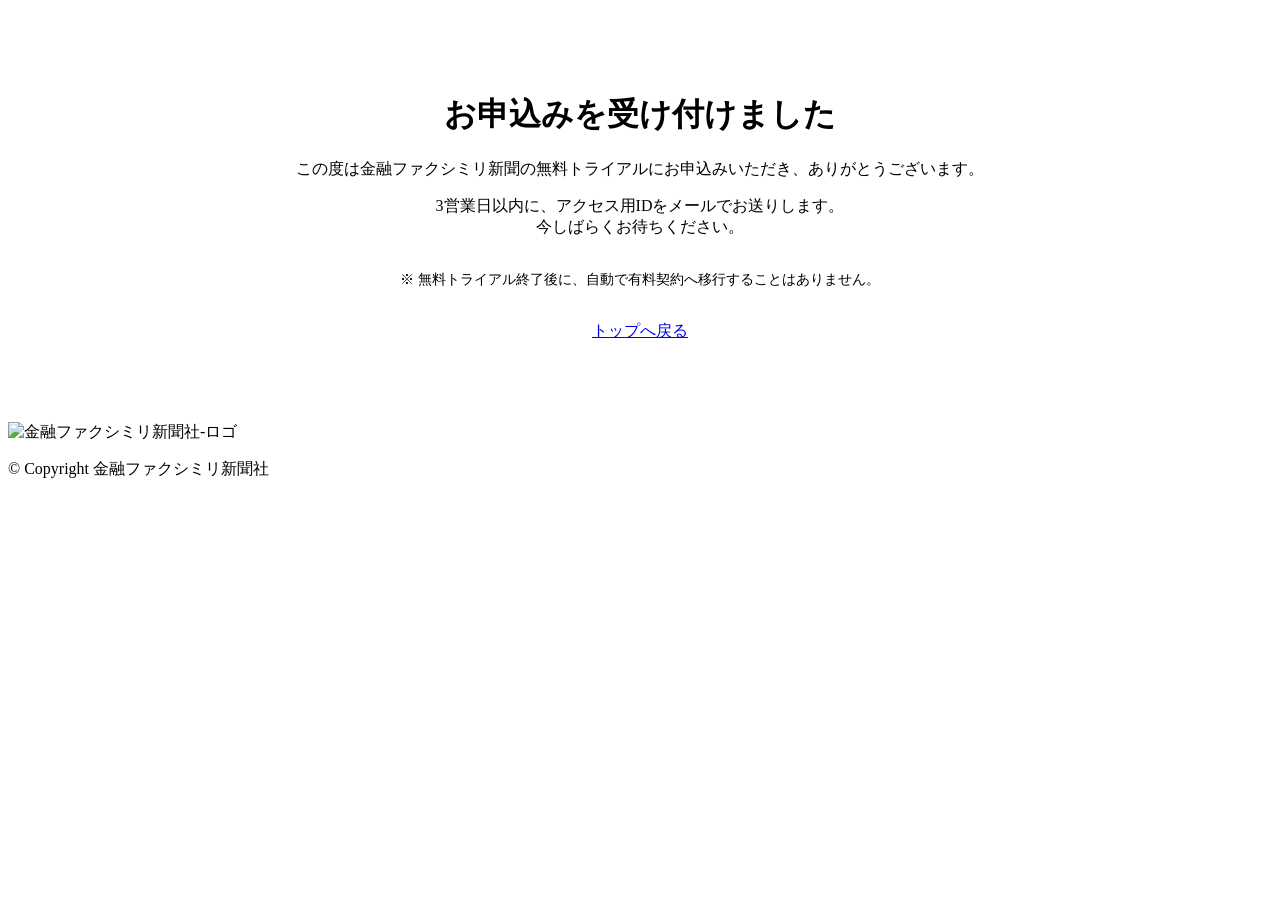
==== thanks.html @ 9088a68a "added php form and R" ====
<!DOCTYPE html>
<html lang="ja">

<head>
  <base href="/kinfaku/">
  <meta charset="UTF-8">
  <meta name="viewport" content="width=device-width, initial-scale=1.0">
  <meta name="robots" content="noindex, nofollow">
  <title>お申込み完了｜金融ファクシミリ新聞</title>
  <link rel="icon" href="favicon.ico" sizes="any">
  <link rel="stylesheet" href="css/style.css">
</head>

<body>
  <main id="main" style="padding: 4rem 1rem; text-align: center;">
    <div class="inner-container">
      <h1>お申込みを受け付けました</h1>
      <p>この度は金融ファクシミリ新聞の無料トライアルにお申込みいただき、ありがとうございます。</p>
      <p>3営業日以内に、アクセス用IDをメールでお送りします。<br>今しばらくお待ちください。</p>
      <p style="margin-top: 2rem; font-size: 0.9rem;">※ 無料トライアル終了後に、自動で有料契約へ移行することはありません。</p>
      <p style="margin-top: 2rem;"><a href="index.html">トップへ戻る</a></p>
    </div>
  </main>

  <footer class="site-footer" role="contentinfo">
    <img src="assets/logo-black.png" alt="金融ファクシミリ新聞社-ロゴ">
    <p>© Copyright 金融ファクシミリ新聞社</p>
  </footer>
</body>

</html>
---- css/style.css ----
@import "reset.css";

:root {
  --main-color: #1032A4;
  --main-shadow: #08206F;
  --sub-color: #FF821A;
  --sub-shadow: #D86F18;
  --blue-highlight: #003FA3;
  --red-highlight: #B92B27;
  --yellow-highlight: #F9EFB0;
  --question-gradient: linear-gradient(45deg, #4158A5 0%, #08206F 100%);
  --answer-gradient: linear-gradient(45deg, #924325 0%, #E18D1B 100%);
  --required-red: #EB576B
}

html {
  scroll-behavior: smooth;
  font-family: "Noto Sans JP", sans-serif;
}

.inner-container {
  width: 1000px;
  margin: auto;
}

.full.inner-container {
  width: 100%;
}

/* Skip link (a11y + SEO crawlability) */
.skip-link {
  position: absolute;
  top: -100%;
  left: var(--space-sm);
  z-index: 100;
  padding: var(--space-xs) var(--space-sm);
  background: var(--color-primary);
  color: #fff;
  text-decoration: none;
  border-radius: var(--radius);
}

.skip-link:focus {
  top: var(--space-sm);
}

/* Header  */

.header-container {
  position: absolute;
  top: 0;
  width: 100%;
  display: flex;
  justify-content: space-between;
  gap: 6px;
  align-items: center;
  padding: 11px 16px;
}

.header-container>img {
  width: 252px;
  height: 33px;
}

.main-button {
  color: white;
  font-weight: 700;
  font-size: 14px;
  text-align: center;
  align-content: center;
  padding: 13px 23px;
  border-radius: 4px;
  height: fit-content;
  line-height: 1.3;
}

.main-button.blue {
  background: var(--main-color);
  box-shadow: 0 3px var(--main-shadow);
}

.main-button.orange {
  background: var(--sub-color);
  box-shadow: 0 3px var(--sub-shadow);
}

.header-container>.main-button.blue {
  margin-left: auto;
}

/* Main visual section */

.main-visual {
  background-image: linear-gradient(#01081485), url(../assets/main-visual-background.webp);
  background-position: center 68%;
  background-repeat: no-repeat;
  background-size: 100%;
}

.main-visual>.inner-container {
  position: relative;
  padding: 103px 0 0;
  display: flex;
  flex-direction: column;
  gap: 71px;
}

.main-visual>.inner-container::after {
  content: '';
  position: absolute;
  bottom: 0;
  left: -174px;
  width: 415px;
  height: 566px;
  background-image: url(../assets/main-visual-character-woman.webp);
  background-position: center 68%;
  background-repeat: no-repeat;
  z-index: 0;
  filter: brightness(0.41);
}

.main-visual>.inner-container>div {
  z-index: 1;
  position: relative;
}

.main-visual-heading {
  font-family: "Noto Serif JP", serif;
  width: fit-content;
  margin-left: auto;
  color: white;
  display: flex;
  flex-direction: column-reverse;
  line-height: 1;
  gap: 10px;
}

.main-visual-heading>h1 {
  font-size: 74px;
  position: relative;
  z-index: 2;
  font-weight: 600;
}

.main-visual-heading>h2 {
  font-size: 28px;
  margin-left: -19px;
  position: relative;
  z-index: 2;
}

/* just a white line */
.main-visual-heading>h2:after {
  content: '';
  position: absolute;
  top: 60%;
  transform: translateY(-50%);
  right: 0;
  width: 110px;
  height: 1px;
  background: white;
}

.main-visual-heading>h2>span {
  position: relative;
  z-index: 2;
  font-weight: 700;
}

.main-visual-heading>h2>span:first-child {
  font-size: 36px;
}

.main-visual-heading>h1:after,
.main-visual-heading>h2>span:first-child:after,
.main-visual-heading>h2>span:last-child:after {
  content: '金融ファクシミリ新聞';
  position: absolute;
  top: 0;
  left: 0;
  color: var(--main-color);
  z-index: -1;
  filter: blur(5px);
  -webkit-text-stroke: 10px var(--main-shadow);
}

.main-visual-heading>h2>span:first-child:after,
.main-visual-heading>h2>span:last-child:after {
  top: 7px;
}

.main-visual-heading>h2>span:first-child:after {
  content: '「金利をマネジメント」';
}

.main-visual-heading>h2>span:last-child:after {
  content: 'する経営者の参謀';
}

.main-visual-container {
  display: grid;
  grid-template-areas: "image list" "image cta";
  justify-items: center;
  grid-auto-columns: 40% 48%;
  justify-content: end;
}

.main-visual-container>img {
  width: 450px;
  height: 305px;
  grid-area: image;
  margin-top: 13px;
}

.main-visual-list {
  display: flex;
  flex-direction: row;
  flex-wrap: wrap;
  gap: 9px;
  align-content: flex-start;
}

.main-visual-container>button {
  grid-area: cta;
}

.main-visual-list>p {
  flex: calc(49% - 4px);
  background: white;
  border-radius: 8px;
  text-align: center;
  align-content: center;
  font-size: 17px;
  color: var(--red-highlight);
  font-weight: bold;
  position: relative;
  height: 66px;
  font-family: "Noto Serif JP", serif;
}

.main-visual-list>p:after,
.main-visual-list>p:before {
  content: '';
  position: absolute;
  top: 50%;
  transform: translateY(-50%);
  width: 24px;
  height: 48px;
  background-image: url(../assets/main-visual-list-back.png);
  background-repeat: no-repeat;
  opacity: 0.3;
}

.main-visual-list>p:after {
  right: 9px;
}

.main-visual-list>p:before {
  left: 9px;
  transform: translateY(-50%) rotate(180deg);
}

.main-visual-list>p.bigger {
  font-size: 21px;
  line-height: 1;
}

.main-visual-list>p.smaller {
  font-size: 15px;
  line-height: 1.4;
}

.main-visual-list>p>span {
  font-size: 26px;
  margin: 0 2px;
  font-weight: bold;
}

.main-visual-list>p.smaller>span {
  line-height: 0.7;
}

.main-visual-container>.main-button {
  position: relative;
  box-shadow: 0 5px var(--main-shadow);
  font-size: 26px;
  display: flex;
  align-items: center;
  justify-content: center;
  border-radius: 7px;
  padding: 16px 90px;
  width: max-content;
}

.main-visual-container>.main-button>span {
  position: absolute;
  top: 0;
  transform: translate(-50%, -80%);
  background: var(--sub-color);
  font-size: 17px;
  text-align: center;
  left: 50%;
  padding: 3px 30px 4px;
  width: max-content;
  line-height: 1.3;
  border-radius: 50px;
  font-weight: 500;
}


/* triangle to down */
.main-visual-container>.main-button>span:after {
  content: '';
  position: absolute;
  bottom: 0;
  left: 50%;
  transform: translate(-50%, 82%);
  width: 0;
  height: 0;
  border-left: 10px solid transparent;
  border-right: 10px solid transparent;
  border-top: 10px solid var(--sub-color);
}

.main-visual-container>.main-button>img {
  position: absolute;
  right: 18px;
}

/* Common styles for sections */

.inner-container>h3 {
  height: 110px;
  text-align: center;
  align-content: center;
  font-size: 28px;
  font-weight: 600;
  position: relative;
  z-index: 2;
}

.inner-container>h3:after {
  content: 'Why?';
  position: absolute;
  top: 0%;
  left: 50%;
  transform: translate(-50%, -25%);
  font-family: "Noto Serif JP", serif;
  font-size: 100px;
  color: var(--blue-highlight);
  opacity: 0.1;
  z-index: -1;
}

.selected-by>.inner-container>h3:after {
  content: 'Selected';
  transform: translate(-50%, -35%);
}

.depth-section>.inner-container>h3:after {
  content: 'Depth';
  transform: translate(-50%, -50%);
}

.media>.inner-container>h3:after {
  content: 'Media';
  transform: translate(-50%, -30%);
}

.voice>.inner-container>h3:after {
  content: 'Voice';
  transform: translate(-50%, -25%);
}

.flow>.inner-container>h3:after {
  content: 'Flow';
  transform: translate(-50%, -25%);
}

.faq>.inner-container>h3:after {
  content: 'FAQ';
  transform: translate(-50%, -25%);
}

.contact>.inner-container>h3:after {
  content: 'Contact';
  transform: translate(-50%, -25%);
}

.dark-section>.inner-container>h3:after {
  text-shadow: 0 0 5px rgb(255 255 255);
  color: white;
}

.inner-container>h3>span {
  font-weight: 600;
}

.blue-highlight {
  color: var(--blue-highlight);
}

.yellow-highlight {
  color: var(--yellow-highlight);
}

/* Why us section */

.why-us {
  padding: 80px 0;
  background-image: linear-gradient(to bottom, #ffffff, #EAEDF8);
}

.numbered-item {
  display: grid;
  gap: 30px;
}

.numbered-item.left {
  margin-left: calc((100vw - 1000px) / 2);
  grid-template-areas: "text image";
  grid-auto-columns: 480px auto;
}

.numbered-item.right {
  margin-right: calc((100vw - 1000px) / 2);
  grid-template-areas: "image text";
  grid-auto-columns: auto 480px;
}

.numbered-content {
  grid-area: text;
  display: flex;
  flex-direction: column;
  gap: 15px;
  padding: 10px 0;
}

.numbered-content-header {
  display: flex;
  gap: 20px;
  align-items: center;
}

.numbered-content-header>p {
  font-size: 70px;
  font-family: "Noto Serif JP", serif;
  font-weight: 600;
  color: var(--main-shadow);
  line-height: 1;
}

.numbered-content-header>h4 {
  width: -webkit-fill-available;
  font-size: 28px;
  font-weight: 500;
  padding-bottom: 10px;
  position: relative;
  white-space: nowrap;
}

.numbered-content-header>h4:after {
  content: '';
  position: absolute;
  bottom: 0;
  left: 0;
  width: 100%;
  height: 2px;
  background-image: linear-gradient(to right, var(--main-shadow) 50px, #CCCCCC 0%);
}

.numbered-content-header>h4>span {
  font-weight: 500;
  position: relative;
}

.numbered-content-header>h4>span:after {
  content: 'インサイト';
  position: absolute;
  top: -10px;
  left: 50%;
  transform: translateX(-50%);
  font-size: 11px;
  font-weight: 500;
}

.numbered-content>h5 {
  font-size: 24px;
  font-weight: 500;
}

.numbered-content-image {
  height: 280px;
  position: relative;
}

.numbered-content-image>img {
  width: 100%;
  height: 100%;
  object-fit: cover;
  clip-path: polygon(100px 0, 100% 0, 100% 100%, 0 100%);
}

.numbered-item.right .numbered-content-image>img {
  clip-path: polygon(0 0, calc(100% - 100px) 0, 100% 100%, 0 100%);
}

.why-us>.inner-container>.numbered-item:nth-child(2) {
  margin-top: 30px;
}

.why-us>.inner-container>.numbered-item:nth-child(3) {
  margin-top: 50px;
  margin-bottom: 50px;
}

/* Selected by section */

.selected-by {
  padding: 75px 0 100px;
}

.selected-by>.inner-container>p {
  text-align: center;
  line-height: 2;
}

.selected-by-table>table {
  width: 1000px;
  margin: 30px auto 0;
  border-spacing: 0px;
  position: relative;
}

.selected-by-table td,
.selected-by-table th {
  border: 1px solid #707070;
  border-right: 0;
  border-bottom: 0;
  padding: 14px;
  text-align: center;
  align-content: center;
}

.selected-by-table>table>tbody>tr:last-child>td {
  border-bottom: 1px solid #707070;
}

.selected-by-table>table tr>td:last-child,
.selected-by-table>table tr>th:last-child {
  border-right: 1px solid #707070;
}

.selected-by-table th.th-empty {
  border-top: 0;
  border-left: 0;
  background: none;
}

.selected-by-table th {
  background: #5A5A5A;
  color: white;
}

.selected-by-table th.th-main {
  font-weight: 600;
  background: none;
  background-image: linear-gradient(to right, var(--main-color), #3072D9, var(--main-color));
  font-size: 18px;
  /* border: 5px solid var(--main-color);
  border-bottom: 0; */
}

.selected-by-table>table::after {
  content: '';
  position: absolute;
  top: -4px;
  right: 0;
  width: 309px;
  height: calc(100% + 8px);
  border: 5px solid var(--main-color);
}

/* Depth section */

.depth-section {
  background-image: linear-gradient(to bottom, #213674, #061136);
  padding: 90px 0;
}

.dark-section>.inner-container>h3,
.dark-section>.inner-container>h4,
.dark-section>.inner-container>p {
  color: white;
}

.depth-section>.inner-container>p {
  text-align: center;
  line-height: 2;
}

.depth-section-content {
  margin-top: 20px;
  display: flex;
  flex-direction: row;
  align-items: stretch;
  gap: 40px;
}

.depth-section-content-item {
  flex: 1;
  overflow: hidden;
}

.depth-section-content-item>.depth-section-item-title {
  font-size: 20px;
  font-weight: 500;
  color: white;
}

.depth-section-content-item-inner {
  background: white;
  padding: 35px 40px;
  margin-top: 10px;
  height: 100%;
}

.depth-section-content-item-inner>h4 {
  font-size: 24px;
  font-weight: 500;
  margin-bottom: 16px;
}

.depth-section-content-item>.yellow-highlight {
  font-size: 26px;
  font-weight: 600;
  height: auto;
  text-align: center;
  align-content: center;
}

.depth-section-footer {
  margin-top: 30px;
  background: white;
}

.depth-section-footer>p {
  font-size: 28px;
  text-align: center;
  padding: 22px 38px;
  font-weight: 500;
}

.depth-section-footer>p>span {
  font-weight: 500;
}

/* Media section */

.media {
  padding: 80px 0;
}

.media-content {
  display: flex;
  flex-direction: row;
  flex-wrap: wrap;
  gap: 20px;
}

.media-item {
  flex: 49%;
  padding: 22px 25px;
  border: 3px solid #BECCE2;
  border-radius: 10px;
}

.media-item>h4 {
  font-size: 22px;
  font-weight: 500;
  color: var(--main-shadow);
  text-align: center;
  border-bottom: 2px solid;
  padding-bottom: 16px;
  margin-bottom: 24px;
}

.media-number-header {
  color: var(--main-shadow);
  display: flex;
  flex-direction: row;
  align-items: flex-end;
  gap: 20px;
  justify-content: center;
  padding-bottom: 18px;
  border-bottom: 1px solid var(--main-shadow);
  margin-bottom: 15px;
}

.media-number-header>p {
  font-size: 20px;
  font-weight: 700;
}

.media-number-header>p>span {
  font-size: 60px;
  font-weight: 700;
  line-height: 1;
  margin: 0 4px;
}

.media-number-content {
  display: flex;
  flex-direction: row;
  align-items: center;
  gap: 28px;
  justify-content: flex-end;
}

.media-number-content>p {
  display: flex;
  flex-direction: column;
  align-items: center;
  gap: 12px;
  font-weight: bold;
  color: var(--main-shadow);
}

.media-number-content>ul {
  font-size: 15px;
  color: #333333;
}

.media-number-content>ul>li {
  line-height: 2;
  padding-left: 15px;
  position: relative;
}

.media-number-content>ul>li:before {
  content: '';
  position: absolute;
  top: 50%;
  left: 0;
  transform: translateY(-50%);
  width: 5px;
  height: 5px;
  background: #333333;
  border-radius: 50%;
}

.media-chart-container>p {
  font-size: 12px;
  margin-top: -20px;
  text-align: right;
  color: var(--main-shadow);
}

.media-chart-container>img {
  width: auto;
  margin: 10px auto 0;
}

.media-writers-container>ul>li {
  font-size: 18px;
  line-height: 2;
  color: var(--main-shadow);
  font-weight: 500;
  padding-left: 15px;
  position: relative;
}

.media-writers-container>ul>li:before {
  content: '';
  position: absolute;
  top: 50%;
  left: 0;
  transform: translateY(-50%);
  width: 5px;
  height: 5px;
  background: var(--main-shadow);
  border-radius: 50%;
}

.media-topics-container>p {
  font-size: 24px;
  line-height: 1.6;
  color: var(--main-shadow);
  font-weight: 500;
}

/* Voice section */

.voice {
  background-image: url(../assets/voice-background.webp);
  background-size: 100%;
  padding: 80px 0;
}

.voice>.inner-container>h4 {
  text-align: center;
  font-weight: 500;
  font-size: 18px;
  margin-top: -25px;
}

.voice-content {
  display: flex;
  flex-direction: row;
  align-items: stretch;
  gap: 40px;
  margin-top: 50px;
}

.voice-item {
  flex: 47%;
  background: white;
  padding: 30px;
  display: grid;
  grid-template-areas: "image header" "title title" "text text";
  gap: 15px;
  grid-template-columns: 200px auto;
  align-items: center;
}

.voice-item>img {
  grid-area: image;
  width: 200px;
  aspect-ratio: 1;
}

.voice-item-header {
  grid-area: header;
}

.voice-item-name {
  font-size: 20px;
  font-weight: bold;
}

.voice-item-age {
  font-size: 14px;
  color: #6B779B;
}

.voice-item>h5 {
  grid-area: title;
  font-size: 28px;
  font-weight: 500;
  position: relative;
  padding-bottom: 15px;
}

.voice-item>h5:after {
  content: '';
  position: absolute;
  bottom: 0;
  left: 0;
  width: 100%;
  height: 2px;
  background-image: linear-gradient(to right, var(--main-shadow) 80px, #CCCCCC 0%);
}

.voice-item>p {
  grid-area: text;
}

/* Flow section */

.flow {
  padding: 80px 0;
  background: #F5F5FB;
}

.flow-content {
  display: flex;
  flex-direction: column;
  gap: 40px;
}

.flow-item>h4 {
  background: linear-gradient(to bottom, #213674, #061136);
  color: white;
  text-align: center;
  font-size: 24px;
  font-weight: 500;
  padding: 8px 0;
  line-height: 1.4;
  margin-bottom: 30px;
}

.flow-list {
  display: flex;
  flex-direction: row;
  align-items: center;
  justify-content: space-between;
}

.flow-list-item>p {
  text-align: center;
}

.flow-number {
  font-family: "Noto Serif JP", serif;
  font-size: 40px;
  font-weight: 400;
  color: var(--main-color);
}

.flow-list-item>img {
  height: 70px;
  width: 110px;
  object-fit: scale-down;
}

.flow-list-item {
  display: flex;
  flex-direction: column;
  justify-content: flex-start;
  height: stretch;
  gap: 18px;
  align-items: center;
}

.flow-list-item .bold {
  font-weight: bold;
}

/* FAQ accordion */
.faq {
  padding: 80px 0;
}

.faq-content {
  display: flex;
  flex-direction: column;
  gap: 20px;
}

.faq-item {
  overflow: hidden;
}

.faq-question-container {
  display: flex;
  align-items: center;
  gap: 16px;
  width: 100%;
  border-top: 1px solid #CCCCCC;
  border-bottom: 1px solid #CCCCCC;
  border-right: 1px solid #CCCCCC;
  padding-right: 20px;
}

.faq-question-container:hover {
  opacity: 0.95;
}

.faq-question-text {
  flex: 1;
  margin: 0;
  font-weight: 600;
  line-height: 1.5;
  text-align: left;
  color: var(--main-shadow);
  font-size: 18px;
}

.faq-mark {
  flex-shrink: 0;
  margin: 0;
  font-weight: 700;
  font-size: 30px;
  color: white;
  font-family: 'Noto Serif JP';
  background: var(--question-gradient);
  width: 60px;
  text-align: center;
  align-content: center;
  padding-bottom: 7px;
}

.faq-mark.question {
  height: auto;
  aspect-ratio: 1;
}

.faq-mark.answer {
  background: var(--answer-gradient);
}

.faq-toggle {
  flex-shrink: 0;
  display: flex;
  align-items: center;
  justify-content: center;
}

.faq-icon {
  display: flex;
  align-items: center;
  justify-content: center;
  width: 32px;
  height: 32px;
  border-radius: 50%;
  background: #fff;
  color: var(--main-color);
  font-size: 25px;
  font-weight: 400;
  line-height: 1;
}

.faq-item .faq-icon--minus {
  display: none;
}

.faq-item.is-open .faq-icon--plus {
  display: none;
}

.faq-item.is-open .faq-icon--minus {
  display: flex;
}

.faq-answer-container {
  display: none;
  align-items: flex-start;
  gap: 16px;
  align-items: stretch;
  border-bottom: 1px solid #CCCCCC;
  border-right: 1px solid #CCCCCC;
}

.faq-item.is-open .faq-answer-container {
  display: flex;
}

.faq-answer-container p:not(.faq-mark) {
  margin: 0;
  flex: 1;
  line-height: 1.7;
  padding: 20px 0;
}

/* Contact section */

.contact {
  background: linear-gradient(to bottom, #213674, #061136);
  padding: 80px 0;
}

.contact .inner-container>h4 {
  text-align: center;
  margin-top: -30px;
  font-weight: 600;
}

.form-honeypot {
  position: absolute;
  left: -9999px;
  width: 1px;
  height: 1px;
  overflow: hidden;
  opacity: 0;
  pointer-events: none;
}

.form-body {
  margin-top: 45px;
  background: white;
  border-radius: 10px;
  padding: 30px 25px;
}

.form-row {
  display: flex;
  flex-direction: row;
  align-items: center;
  gap: 17px;
  padding-bottom: 11px;
  margin-bottom: 20px;
  border-bottom: 1px solid #CCCCCC;
}

.form-label {
  width: 230px;
  display: flex;
  flex-direction: row;
  justify-content: space-between;
  align-items: center;
}

.form-label>label {
  font-size: 18px;
  font-weight: 500;
}

.required-badge {
  font-size: 14px;
  color: white;
  background: var(--required-red);
  border-radius: 100px;
  padding: 1px 11px;
  line-height: 1.4;
}

.form-field {
  flex: 1;
}

input {
  border: 1px solid #CCCCCC;
  padding: 11px;
  border-radius: 5px;
  width: 100%;
}

.form-field--address {
  display: flex;
  flex-direction: column;
  gap: 8px;
}

.form-address-postal {
  display: flex;
  flex-direction: row;
  align-items: center;
  gap: 16px;
}

.form-address-postal-inputs {
  display: flex;
  flex-direction: row;
  align-items: center;
  gap: 10px;
}

.form-address-postal-inputs>input {
  width: 100px;
}

.form-address-autofill {
  background: linear-gradient(to bottom, #F9F9F9, #DFDFDF);
  border-radius: 5px;
  padding: 11px 12px;
  border: 1px solid #CCCCCC;
  font-size: 14px;
  height: -webkit-fill-available;
}

.form-survey-list>li {
  margin: 15px 0;
}

.form-survey-list>li>label {
  display: flex;
  flex-direction: row;
  align-items: center;
  gap: 14px;
}

.form-survey-list>li>label>input {
  width: 24px;
  height: 24px;
}

.form-row.last-row {
  border-bottom: none;
  padding-bottom: 0;
  margin-bottom: 0;
}

.form-submit-area {
  display: flex;
  flex-direction: column;
  align-items: center;
  color: white;
  margin-top: 40px;
}

.form-submit-area>button {
  width: 172px;
  margin-bottom: 15px;
}

.form-notice {
  font-size: 14px;
  text-align: center;
}

.site-footer {
  display: flex;
  flex-direction: row;
  align-items: flex-end;
  justify-content: space-between;
  padding: 30px 50px;
}

.site-footer>img {
  width: 315px;
  height: auto;
}

.site-footer>p {
  font-size: 14px;
  color: #AAAAAA;
}
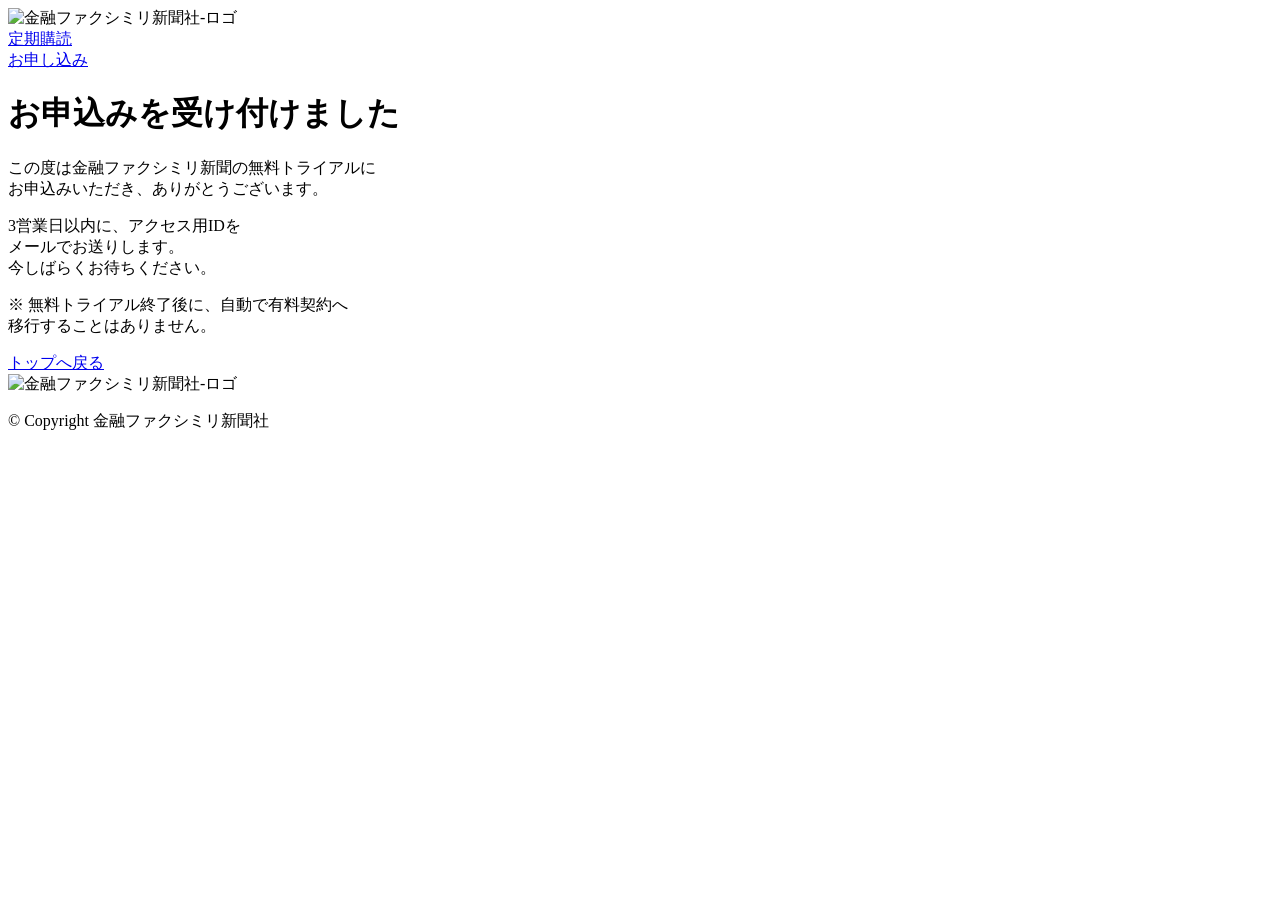
==== commit d6992fe3: "thanks page design" ====
--- a/thanks.html
+++ b/thanks.html
@@ -12,13 +12,22 @@
 </head>
 
 <body>
-  <main id="main" style="padding: 4rem 1rem; text-align: center;">
-    <div class="inner-container">
+  <header>
+    <div class="header-container">
+      <img src="assets/logo-black.png" alt="金融ファクシミリ新聞社-ロゴ">
+      <div class="header-buttons">
+        <a class="main-button blue" href="https://kinfaku.jp/entry.php" target="_blank">定期購読<br class="sp-only">お申し込み</a>
+      </div>
+    </div>
+  </header>
+
+  <main id="main" class="thanks-main">
+    <div class="inner-container thanks-container">
       <h1>お申込みを受け付けました</h1>
-      <p>この度は金融ファクシミリ新聞の無料トライアルにお申込みいただき、ありがとうございます。</p>
-      <p>3営業日以内に、アクセス用IDをメールでお送りします。<br>今しばらくお待ちください。</p>
-      <p style="margin-top: 2rem; font-size: 0.9rem;">※ 無料トライアル終了後に、自動で有料契約へ移行することはありません。</p>
-      <p style="margin-top: 2rem;"><a href="index.html">トップへ戻る</a></p>
+      <p>この度は金融ファクシミリ新聞の無料トライアルに<br class="sp-only">お申込みいただき、ありがとうございます。</p>
+      <p>3営業日以内に、アクセス用IDを<br class="sp-only">メールでお送りします。<br class="sp-only">今しばらくお待ちください。</p>
+      <p class="thanks-notice">※ 無料トライアル終了後に、自動で有料契約へ<br class="sp-only">移行することはありません。</p>
+      <a class="main-button blue" href="index.html">トップへ戻る</a>
     </div>
   </main>
 
--- a/css/style.css
+++ b/css/style.css
@@ -13,10 +13,22 @@
   --required-red: #EB576B
 }
 
+/* *{
+  border: 1px solid red;
+} */
 html {
   scroll-behavior: smooth;
   font-family: "Noto Sans JP", sans-serif;
 }
+
+.sp-only {
+  display: none;
+}
+
+.tablet-only {
+  display: none;
+}
+
 
 .inner-container {
   width: 1000px;
@@ -62,6 +74,13 @@
   height: 33px;
 }
 
+.header-buttons {
+  display: flex;
+  flex-direction: row;
+  align-items: stretch;
+  gap: 6px;
+}
+
 .main-button {
   color: white;
   font-weight: 700;
@@ -72,6 +91,8 @@
   border-radius: 4px;
   height: fit-content;
   line-height: 1.3;
+  background: #333333;
+  box-shadow: 0 3px #222222;
 }
 
 .main-button.blue {
@@ -140,6 +161,23 @@
   position: relative;
   z-index: 2;
   font-weight: 600;
+}
+
+.main-visual-heading>h1>span {
+  font-size: 12px;
+  position: relative;
+  z-index: 2;
+}
+
+.main-visual-heading>h1>span:after {
+  content: '🄬';
+  position: absolute;
+  top: 0;
+  left: 0;
+  color: var(--main-color);
+  z-index: -1;
+  filter: blur(5px);
+  -webkit-text-stroke: 10px var(--main-shadow);
 }
 
 .main-visual-heading>h2 {
@@ -900,6 +938,10 @@
   text-align: center;
 }
 
+.flow-list-item .smaller {
+  font-size: 14px;
+}
+
 .flow-number {
   font-family: "Noto Serif JP", serif;
   font-size: 40px;
@@ -1148,6 +1190,11 @@
   height: -webkit-fill-available;
 }
 
+.form-address-autofill:disabled {
+  opacity: 0.5;
+  cursor: not-allowed;
+}
+
 .form-survey-list>li {
   margin: 15px 0;
 }
@@ -1178,6 +1225,29 @@
   margin-top: 40px;
 }
 
+.form-errors {
+  width: 100%;
+  max-width: 520px;
+  margin-bottom: 16px;
+  padding: 12px 16px;
+  background: #fff5f6;
+  border: 1px solid var(--required-red);
+  border-radius: 5px;
+  color: var(--required-red);
+  font-size: 14px;
+  text-align: left;
+}
+
+.form-errors ul {
+  margin: 0;
+  padding: 0;
+  list-style: none;
+}
+
+.form-errors li+li {
+  margin-top: 6px;
+}
+
 .form-submit-area>button {
   width: 172px;
   margin-bottom: 15px;
@@ -1204,4 +1274,945 @@
 .site-footer>p {
   font-size: 14px;
   color: #AAAAAA;
+}
+
+.thanks-container {
+  height: 100%;
+  display: flex;
+  flex-direction: column;
+  align-items: center;
+  justify-content: center;
+  width: 100%;
+}
+
+.thanks-container>h1 {
+  font-size: 50px;
+  font-weight: bold;
+  margin: 50px 0;
+  color: var(--blue-highlight);
+}
+
+.thanks-container>.main-button {
+  display: block;
+  width: 200px;
+  margin: 50px auto;
+}
+
+.thanks-main{
+  padding: 4rem 1rem;
+  text-align: center;
+  height: calc(100vh - 110px);
+}
+
+.thanks-notice{
+  font-size: 14px;
+  margin-top: 2rem;
+}
+
+@media (max-width: 1050px) {
+  .inner-container {
+    width: 700px;
+  }
+
+  .sp-only {
+    display: none;
+  }
+
+  .tablet-only {
+    display: block;
+  }
+
+  .pc-only {
+    display: none;
+  }
+
+  .selected-by-table>table {
+    width: 100%;
+  }
+
+  /* Main visual */
+  .main-visual {
+    background-size: auto 100%;
+  }
+
+  .main-visual>.inner-container {
+    padding: 103px 0 43px;
+    gap: 30px;
+  }
+
+  .main-visual-heading {
+    margin-right: auto;
+  }
+
+  .main-visual-heading>h1 {
+    font-size: 60px;
+  }
+
+  .main-visual-heading>h2 {
+    font-size: 20px;
+  }
+
+  .main-visual-heading>h2>span:first-child {
+    font-size: 30px;
+  }
+
+  .main-visual-container {
+    grid-template-areas: "list" "image" "cta";
+    grid-auto-columns: 460px;
+    margin-right: 15px;
+    gap: 20px;
+  }
+
+  .main-visual-container>img {
+    width: 100%;
+    height: auto;
+    margin-top: 0;
+    margin-bottom: -23px;
+  }
+
+  .main-visual-list>p.smaller {
+    font-size: 14px;
+  }
+
+  /* Why us section */
+  .numbered-item.right {
+    margin-right: 0;
+    grid-template-areas: "text" "image";
+    grid-auto-columns: 100%;
+  }
+
+  .numbered-item.left {
+    margin-left: 0;
+    grid-template-areas: "text" "image";
+    grid-auto-columns: 100%;
+  }
+
+  .numbered-content {
+    padding: 10px 5%;
+  }
+
+  .numbered-item.left .numbered-content-image {
+    margin-left: calc((100vw - 700px) / 2);
+  }
+
+  .numbered-item.right .numbered-content-image {
+    margin-right: calc((100vw - 700px) / 2);
+  }
+
+  /* Selected by section */
+  .selected-by-table>table::after {
+    width: 32%;
+  }
+
+  .selected-by-table>table {
+    width: 95%;
+  }
+
+  .selected-by>.inner-container {
+    width: 100%;
+  }
+
+  .selected-by-table th.th-main {
+    font-size: 16px;
+  }
+
+  .no-wrap {
+    text-wrap: nowrap;
+  }
+
+  /* Depth section */
+  .depth-section-content {
+    padding: 0 15px;
+    gap: 20px;
+  }
+
+  .depth-section-content-item-inner {
+    padding: 15px 18px;
+  }
+
+  .depth-section-content-item-inner>h4 {
+    font-size: 18px;
+  }
+
+  .depth-section-content-item-inner>p {
+    font-size: 13px;
+  }
+
+  .depth-section-content-item>.yellow-highlight {
+    font-size: 20px;
+  }
+
+  .depth-section-footer {
+    margin: 30px 15px 0;
+  }
+
+  .depth-section-footer>p {
+    font-size: 18px;
+    padding: 22px 0px;
+  }
+
+  /* Media section */
+  .media>.inner-container>h3:after {
+    transform: translate(-50%, -45%);
+  }
+
+  .media-content {
+    align-items: center;
+    flex-direction: column;
+  }
+
+  .media-item {
+    flex: auto;
+    width: 90%;
+  }
+
+  .media-chart-container>img {
+    width: 100%;
+  }
+
+  .media-writers-container>ul,
+  .media-number-content>ul {
+    display: flex;
+    flex-direction: row;
+    flex-wrap: wrap;
+  }
+
+  .media-writers-container>ul>li,
+  .media-number-content>ul>li {
+    flex: 49%;
+  }
+
+  .media-number-content>ul>li:before {
+    top: 16px;
+  }
+
+  /* Voice section */
+  .voice {
+    background-size: auto 100%;
+    background-position: top;
+  }
+
+  .voice-content {
+    flex-direction: column;
+    width: 90%;
+    margin: 50px auto 0;
+  }
+
+  .voice-item {
+    grid-template-areas: "image header title" "text text text";
+    grid-template-columns: 100px 155px auto;
+    padding: 20px;
+  }
+
+  .voice-item>img {
+    width: 100%;
+  }
+
+  .voice-item>h5 {
+    font-size: 20px;
+  }
+
+  /* Flow section */
+  .flow-item {
+    margin: 0 15px;
+  }
+
+  .flow-list-item>img {
+    height: 60px;
+    width: 100px;
+  }
+
+  .flow-list>img {
+    width: 15px;
+  }
+
+  .flow-list-item {
+    font-size: 14px;
+  }
+
+  /* FAQ section */
+  .faq-content {
+    margin: 0 15px;
+  }
+
+  /* Contact section */
+  .trial-form {
+    margin: 0 15px;
+  }
+
+  .form-label {
+    width: 165px;
+  }
+
+  .form-label>label {
+    font-size: 16px;
+  }
+
+  .required-badge {
+    font-size: 12px;
+    padding: 1px 6px;
+  }
+}
+
+@media (max-width: 700px) {
+  .sp-only {
+    display: block;
+  }
+
+  .tablet-only {
+    display: none;
+  }
+
+  .pc-only {
+    display: none;
+  }
+
+  .inner-container {
+    width: 96vw;
+  }
+
+  .numbered-item.right .numbered-content-image {
+    margin-right: 4vw;
+  }
+
+  .numbered-item.left .numbered-content-image {
+    margin-left: 4vw;
+  }
+
+  .flow-list {
+    flex-direction: column;
+  }
+
+  .site-footer {
+    flex-direction: column;
+  }
+
+  /* Header */
+  .header-buttons {
+    position: fixed;
+    bottom: 0;
+    width: 100vw;
+    z-index: 100;
+    flex-direction: row-reverse;
+    background: #003fa3cc;
+    left: 0;
+    align-items: center;
+    justify-content: center;
+    gap: 2vw;
+    padding: 3vw 0;
+  }
+
+  .header-container>img {
+    width: 190px;
+    height: auto;
+  }
+
+  .main-button {
+    font-size: 4.6vw;
+    padding: 2vw 4vw;
+  }
+
+  .main-button.orange {
+    display: flex;
+    flex-direction: row;
+    align-items: center;
+    gap: 2vw;
+    height: stretch;
+  }
+
+  .main-button.orange>img {
+    width: 5vw;
+    height: auto;
+  }
+
+  /* Main visual */
+  .main-visual>.inner-container {
+    padding: 94px 0 43px;
+    width: 92vw;
+    gap: 6.5vw;
+  }
+
+  .main-visual-heading>h1 {
+    font-size: 8.6vw;
+  }
+
+  .main-visual-heading>h1>span {
+    font-size: 2.5vw;
+    margin-left: 1vw;
+  }
+
+  .main-visual-heading>h2 {
+    font-size: 4vw;
+    margin-left: -3vw;
+  }
+
+  .main-visual-heading>h2>span:first-child {
+    font-size: 5vw;
+    margin-right: -2vw;
+  }
+
+  .main-visual-heading>h2:after {
+    top: 65%;
+    width: 4vw;
+    height: 2px;
+  }
+
+  .main-visual-heading>h2>span:first-child:after,
+  .main-visual-heading>h2>span:last-child:after {
+    top: 1.1vw;
+  }
+
+  .main-visual-heading>h1:after,
+  .main-visual-heading>h2>span:first-child:after,
+  .main-visual-heading>h2>span:last-child:after {
+    -webkit-text-stroke: 7px var(--main-shadow);
+  }
+
+  .main-visual-container {
+    grid-auto-columns: 100%;
+    margin-right: 0;
+    gap: 10vw;
+  }
+
+  .main-visual-container>img {
+    margin-bottom: -4vw;
+    margin-left: auto;
+    margin-right: -6vw;
+    width: 70%;
+  }
+
+  .main-visual-list>p.bigger {
+    font-size: 3.55vw;
+  }
+
+  .main-visual-list>p>span {
+    font-size: 4.58vw;
+  }
+
+  .main-visual-list>p.smaller {
+    font-size: 2.6vw;
+  }
+
+  .main-visual-list>p:after,
+  .main-visual-list>p:before {
+    width: 4vw;
+    height: 7.7vw;
+    background-size: contain;
+  }
+
+  .main-visual-list>p:after {
+    right: 1.3vw;
+  }
+
+  .main-visual-list>p:before {
+    left: 1.3vw;
+  }
+
+  .main-visual-list>p {
+    font-size: 3vw;
+    height: 12.5vw;
+  }
+
+  .main-visual-container>.main-button {
+    width: 100%;
+    font-size: 5.6vw;
+    padding: 4.9vw 0;
+  }
+
+  .main-visual-container>.main-button>span {
+    font-size: 4vw;
+  }
+
+  .main-visual-container>.main-button>img {
+    right: 4vw;
+    width: 6vw;
+  }
+
+  .main-visual>.inner-container::after {
+    left: -31vw;
+    width: 80vw;
+    height: 105vw;
+    filter: brightness(0.61);
+    background-size: contain;
+  }
+
+  .main-visual .main-button.sp-only {
+    z-index: 5;
+    width: fit-content;
+    margin: 0 auto;
+    padding: 4vw 6vw;
+  }
+
+  /* Why us section */
+  .why-us {
+    padding: 31vw 0 80px;
+  }
+
+  .inner-container>h3 {
+    height: auto;
+    font-size: 6.15vw;
+  }
+
+  .why-us>.inner-container>.numbered-item:nth-child(2) {
+    margin-top: 6vw;
+  }
+
+  .numbered-content {
+    gap: 3vw;
+  }
+
+  .numbered-content-header {
+    gap: 4vw;
+  }
+
+  .numbered-content-header>p {
+    font-size: 15.2vw;
+  }
+
+  .numbered-content-header>h4 {
+    font-size: 6.15vw;
+  }
+
+  .numbered-content>h5 {
+    font-size: 5.1vw;
+  }
+
+  p {
+    font-size: 3.55vw;
+  }
+
+  .numbered-content-image {
+    height: 50.8vw;
+  }
+
+  .numbered-content-image>img {
+    clip-path: polygon(15vw 0, 100% 0, 100% 100%, 0 100%);
+  }
+
+  .numbered-content-header>h4>span:after {
+    top: -2vw;
+    font-size: 2.5vw;
+  }
+
+  .inner-container>h3:after {
+    font-size: 17.5vw;
+    transform: translate(-50%, -75%);
+  }
+
+  /* Selected by section */
+  .selected-by {
+    padding: 26vw 0 100px;
+  }
+
+  .selected-by>.inner-container>h3:after {
+    transform: translate(-50%, -65%);
+  }
+
+  .selected-by>.inner-container>p {
+    margin-top: 3vw;
+  }
+
+  .selected-by-table td,
+  .selected-by-table th {
+    font-size: 3.1vw;
+    padding: 2vw 1vw;
+  }
+
+  .selected-by-table th.th-main {
+    font-size: 3.1vw;
+  }
+
+  .td-main>span.sp-only {
+    display: inline;
+  }
+
+  .selected-by-table>table::after {
+    width: 33%;
+    top: -0.7vw;
+    border: 1.5vw solid var(--main-color);
+    height: calc(100% + 1.5vw);
+  }
+
+  /* Depth section */
+  .depth-section {
+    padding: 29vw 0 3vw;
+  }
+
+  .depth-section>.inner-container>h3:after {
+    transform: translate(-50%, -75%);
+  }
+
+  .depth-section-content {
+    flex-direction: column;
+    padding: 0 3vw;
+    gap: 10vw;
+    margin-top: 10vw;
+  }
+
+  .depth-section-content-item-inner {
+    padding: 5vw 5vw;
+  }
+
+  .depth-section-content-item-inner>h4,
+  .depth-section-content-item>.yellow-highlight,
+  .depth-section-content-item>.depth-section-item-title {
+    font-size: 5.1vw;
+  }
+
+  .depth-section-content-item-inner>p {
+    font-size: 3.55vw;
+  }
+
+  .depth-section-footer>p {
+    font-size: 4.56vw;
+    padding: 4vw 0;
+  }
+
+  .not-show-on-sp {
+    display: none;
+  }
+
+  .depth-section-content-item>.yellow-highlight {
+    margin-top: 5vw;
+  }
+
+  .depth-section-footer {
+    margin: 10vw 3%;
+  }
+
+  /* Media section */
+  .media {
+    padding: 28vw 0 12vw;
+  }
+
+  .media>.inner-container>h3:after {
+    transform: translate(-50%, -65%);
+  }
+
+  .media-content {
+    margin-top: 6vw;
+    gap: 6vw;
+  }
+
+  .media-item {
+    width: 94%;
+    padding: 4vw 3vw;
+  }
+
+  .media-item>h4 {
+    font-size: 4.56vw;
+    padding-bottom: 2vw;
+    margin-bottom: 4vw;
+  }
+
+  .media-number-header {
+    gap: 3vw;
+    padding-bottom: 5vw;
+    margin-bottom: 4vw;
+  }
+
+  .media-number-header>p {
+    font-size: 3.85vw;
+  }
+
+  .media-number-header>p>span {
+    font-size: 12vw;
+  }
+
+  .media-number-content>p {
+    gap: 1.5vw;
+  }
+
+  .media-number-content>img {
+    width: 19vw;
+  }
+
+  .media-writers-container>ul>li,
+  .media-number-content>ul>li {
+    flex: 53%;
+  }
+
+  .media-number-content>ul>li {
+    padding-left: 3vw;
+    font-size: 3.3vw;
+  }
+
+  .media-number-content>ul>li:before {
+    top: 4vw;
+    width: 1vw;
+    height: 1vw;
+  }
+
+  .media-chart-container>p {
+    font-size: 3.1vw;
+    margin-top: -3vw;
+  }
+
+  .media-writers-container>ul>li {
+    font-size: 3.85vw;
+  }
+
+  .media-topics-container>p {
+    font-size: 4.4vw;
+  }
+
+  /* Voice section */
+  .voice {
+    padding: 27vw 0 12vw;
+  }
+
+  .voice>.inner-container>h3:after {
+    transform: translate(-50%, -70%);
+  }
+
+  .voice>.inner-container>h4 {
+    margin-top: 1vw;
+    font-size: 5.1vw;
+  }
+
+  .voice-content {
+    width: 92%;
+    margin: 6vw auto 0;
+  }
+
+  .voice-item {
+    grid-template-areas: "image header" "title title" "text text";
+    padding: 7vw 5vw 4vw;
+    grid-template-columns: 34vw auto;
+  }
+
+  .voice-item-name {
+    font-size: 5.1vw;
+  }
+
+  .voice-item-age {
+    font-size: 2.85vw;
+  }
+
+  .voice-item>h5 {
+    font-size: 5.1vw;
+  }
+
+  /* Flow section */
+  .flow {
+    padding: 26vw 0 12vw;
+  }
+
+  .flow>.inner-container>h3:after {
+    transform: translate(-50%, -60%);
+  }
+
+  .flow-content {
+    margin-top: 8vw;
+  }
+
+  .flow-item {
+    margin: 0 4vw;
+  }
+
+  .flow-item>h4 {
+    font-size: 5.1vw;
+    margin-bottom: 8vw;
+    padding: 1.5vw 0;
+  }
+
+  .flow-list {
+    align-items: flex-start;
+    gap: 3vw;
+  }
+
+  .flow-list-item {
+    font-size: 3.55vw;
+    gap: 4vw;
+    flex-direction: row;
+  }
+
+  .flow-list-item>.flow-number {
+    font-size: 11vw;
+  }
+
+  .flow-list-item>img {
+    width: 24vw;
+    height: 14.4vw;
+  }
+
+  .flow-list-item>p {
+    font-size: 4.1vw;
+    text-align: left;
+  }
+
+  .flow-list>img {
+    margin: auto;
+    transform: rotate(90deg);
+    width: 7vw;
+  }
+
+  /* FAQ section */
+  .faq {
+    padding: 28vw 0px 12vw;
+  }
+
+  .faq>.inner-container>h3:after {
+    transform: translate(-50%, -60%);
+  }
+
+  .faq-content {
+    margin: 8vw 4vw 0;
+    gap: 3vw;
+  }
+
+  .faq-question-container {
+    align-items: stretch;
+    gap: 3vw;
+    padding-right: 2vw;
+  }
+
+  .faq-mark {
+    font-size: 5.1vw;
+    width: 11vw;
+    padding-bottom: 1.5vw;
+  }
+
+  .faq-question-text {
+    font-size: 4.55vw;
+    padding: 1vw 0;
+  }
+
+  /* Contact section */
+  .contact {
+    padding: 28vw 0 12vw;
+  }
+
+  .contact>.inner-container>h3:after {
+    transform: translate(-50%, -65%);
+  }
+
+  .contact .inner-container>h4 {
+    margin-top: 1vw;
+  }
+
+  .form-body {
+    margin-top: 10vw;
+    padding: 6vw 3vw;
+  }
+
+  .form-row {
+    flex-direction: column;
+    align-items: flex-start;
+    gap: 2vw;
+    padding-bottom: 4vw;
+    margin-bottom: 4vw;
+  }
+
+  .form-label {
+    width: fit-content;
+    gap: 4vw;
+  }
+
+  .form-label>label {
+    font-size: 3.55vw;
+  }
+
+  .required-badge {
+    font-size: 2.7vw;
+  }
+
+  .form-field {
+    width: 100%;
+  }
+
+  .form-address-postal {
+    gap: 3vw;
+  }
+
+  .form-address-postal-inputs {
+    gap: 2vw;
+  }
+
+  .form-address-postal-inputs>input {
+    width: 15vw;
+  }
+
+  .form-address-autofill {
+    padding: 1vw 3.4vw;
+    font-size: 3vw;
+  }
+
+  .form-survey-list>li {
+    margin: 3vw 0;
+  }
+
+  .form-survey-list>li>label {
+    gap: 3vw;
+    font-size: 3.5vw;
+  }
+
+  .form-survey-list>li>label>input {
+    padding: 2vw;
+    width: 6vw;
+    height: 6vw;
+  }
+
+  .form-submit-area {
+    margin-top: 8vw;
+  }
+
+  .form-submit-area>.main-button.orange {
+    width: 41vw;
+    text-align: center;
+    justify-content: center;
+    padding: 3vw 4vw;
+  }
+
+  .form-notice {
+    font-size: 3.2vw;
+  }
+
+  .trial-form {
+    margin: 0 4vw;
+  }
+
+  input {
+    padding: 3vw 1.5vw;
+  }
+
+  /* Site footer */
+  .site-footer {
+    gap: 4vw;
+    padding: 6vw 0 28vw;
+    align-items: center;
+  }
+
+  .site-footer>img {
+    width: 80vw;
+  }
+
+  .site-footer>p {
+    font-size: 3.1vw;
+  }
+
+  .form-errors li {
+    font-size: 3.2vw;
+  }
+
+  .thanks-container{
+    width: 100%;
+  }
+  .thanks-container>h1{
+    font-size: 7vw;
+    margin: 7vw 0;
+  }
+  .thanks-container>p{
+    font-size: 3.7vw;
+  }
+  .thanks-container>.thanks-notice{
+    font-size: 3.2vw;
+  }
+  .thanks-container>.main-button{
+    width: 60vw;
+  }
+  .thanks-main{
+    height: calc(100vh - 60vw);
+    min-height: 105vw;
+  }
 }
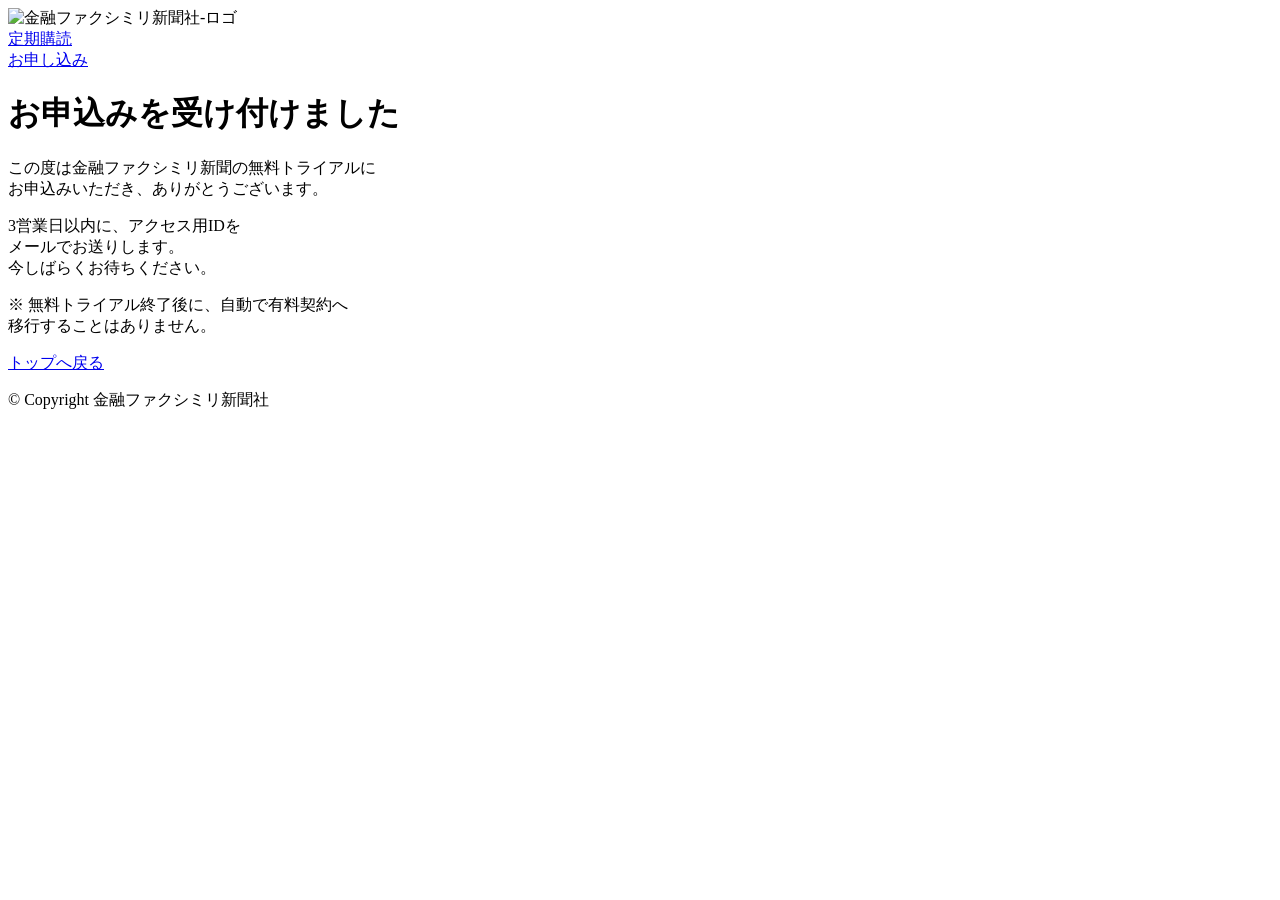
==== commit 1cf6bce6: "changed thanks footer" ====
--- a/thanks.html
+++ b/thanks.html
@@ -31,8 +31,7 @@
     </div>
   </main>
 
-  <footer class="site-footer" role="contentinfo">
-    <img src="assets/logo-black.png" alt="金融ファクシミリ新聞社-ロゴ">
+  <footer class="site-footer thanks-footer" role="contentinfo">
     <p>© Copyright 金融ファクシミリ新聞社</p>
   </footer>
 </body>
--- a/css/style.css
+++ b/css/style.css
@@ -1275,6 +1275,10 @@
   font-size: 14px;
   color: #AAAAAA;
 }
+.thanks-footer>p{
+  text-align: center;
+  width: 100%;
+}
 
 .thanks-container {
   height: 100%;
